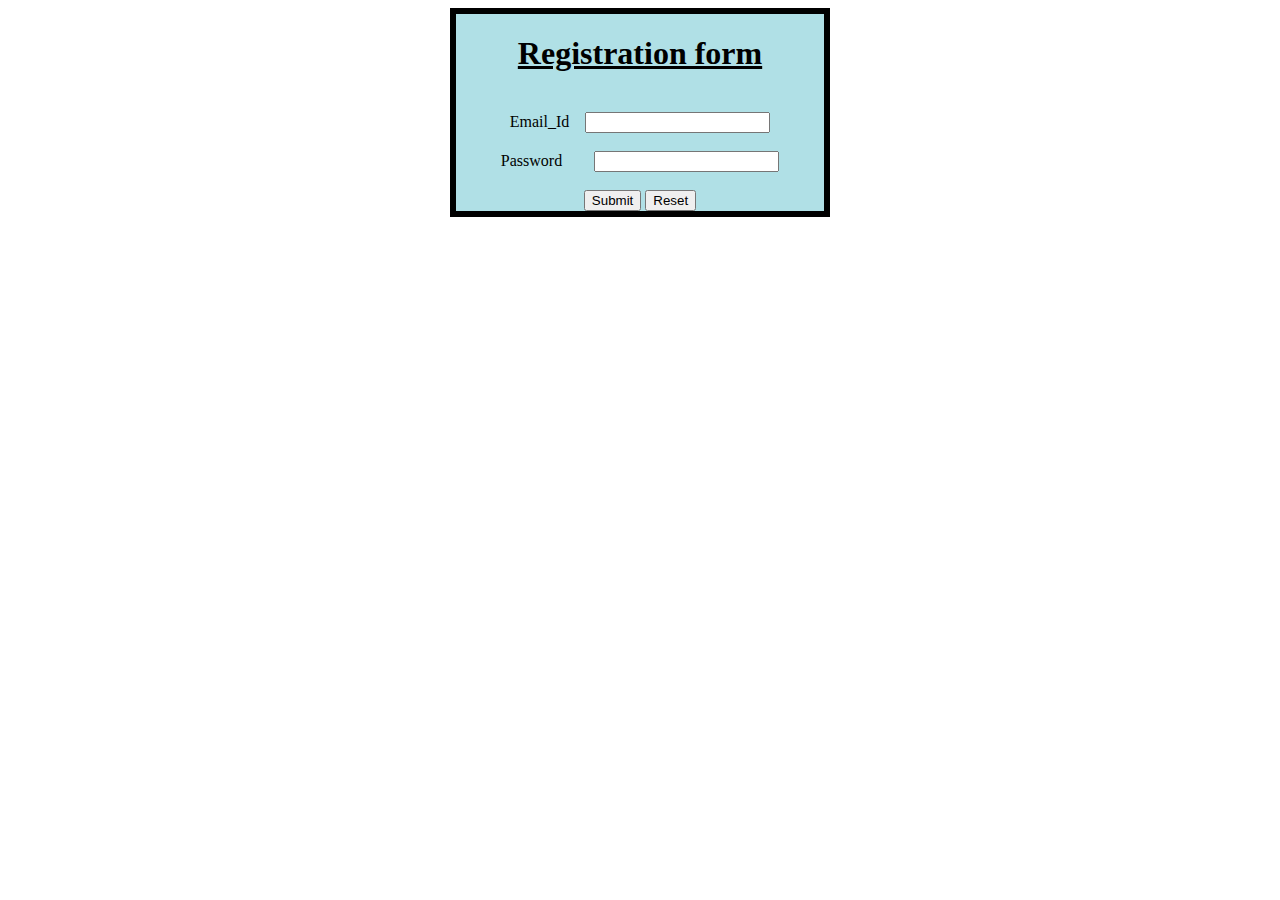
==== login.html @ e074e1d0 "add" ====
<html>
<head>
<title>Registration Table</title>
</head>
<style>
form{background-color:powderblue;
font-family:cursive;
border:6px solid black;
text-align:center;}
body{background-color:white;

border-collapse:separate;
border-spacing:350px;
margin-left:450px;
margin-right:450px;
}
.radio{text-align:center;}

</style>
<body>
<form>
<h1><center><u>Registration form</center></u></h1><br>
<label>Email_Id</label>&nbsp &nbsp
<input type='email' name='Email_Id'></input><br><br>
<label>Password&nbsp &nbsp &nbsp &nbsp 
<input type='password' name='password'></input><br><br>
<input type='submit'></input>
<input type='reset' name='cancel'></input><br>
</form>
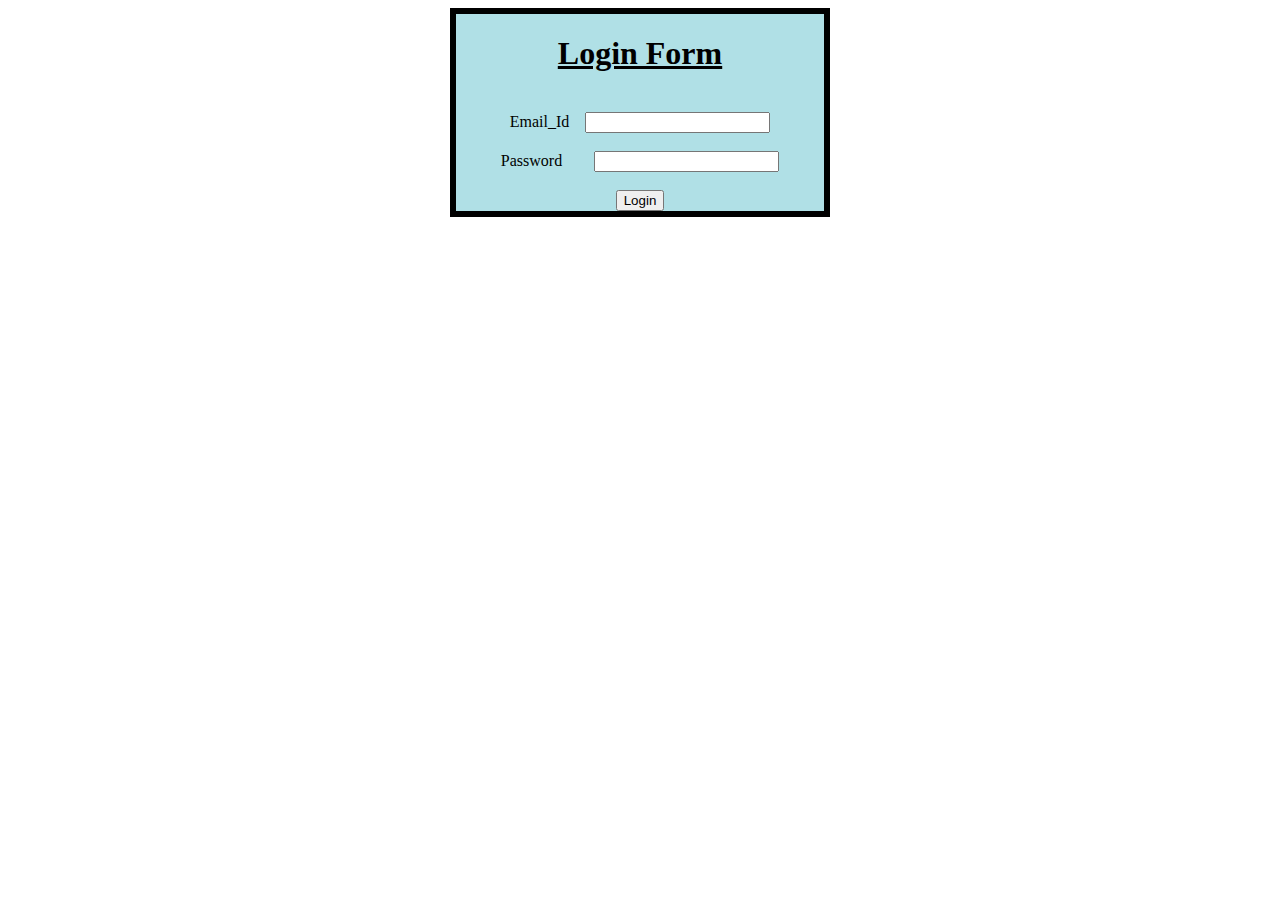
==== commit e4e98892: "link" ====
--- a/login.html
+++ b/login.html
@@ -1,6 +1,9 @@
-<html>
+<!doctype html>
+<html lang="en">
 <head>
-<title>Registration Table</title>
+<meta charset="utf-8">
+<meta name="viewport" content="width=device-width, initial-scale=1">
+<title>Login Form</title>
 </head>
 <style>
 form{background-color:powderblue;
@@ -19,11 +22,13 @@
 </style>
 <body>
 <form>
-<h1><center><u>Registration form</center></u></h1><br>
+<h1><center><u>Login Form</center></u></h1><br>
 <label>Email_Id</label>&nbsp &nbsp
 <input type='email' name='Email_Id'></input><br><br>
 <label>Password&nbsp &nbsp &nbsp &nbsp 
 <input type='password' name='password'></input><br><br>
-<input type='submit'></input>
-<input type='reset' name='cancel'></input><br>
+<form action="portfolio.html">
+<button type="submit">Login</button>
 </form>
+
+</form>
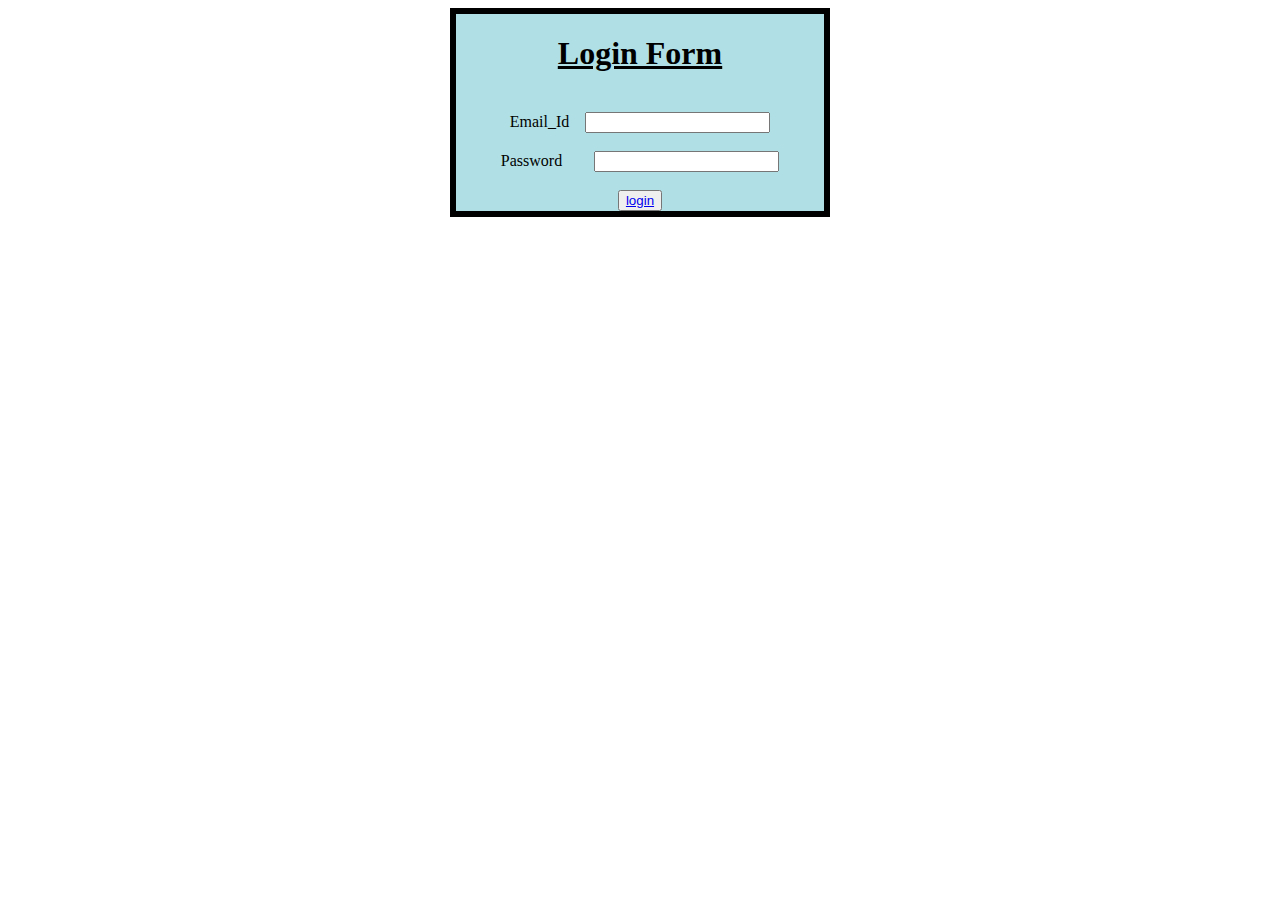
==== commit 45d1933e: "link2" ====
--- a/login.html
+++ b/login.html
@@ -27,8 +27,6 @@
 <input type='email' name='Email_Id'></input><br><br>
 <label>Password&nbsp &nbsp &nbsp &nbsp 
 <input type='password' name='password'></input><br><br>
-<form action="portfolio.html">
-<button type="submit">Login</button>
-</form>
+<button type="submit"><a href="portfolio.html">login</a></button>
 
 </form>
